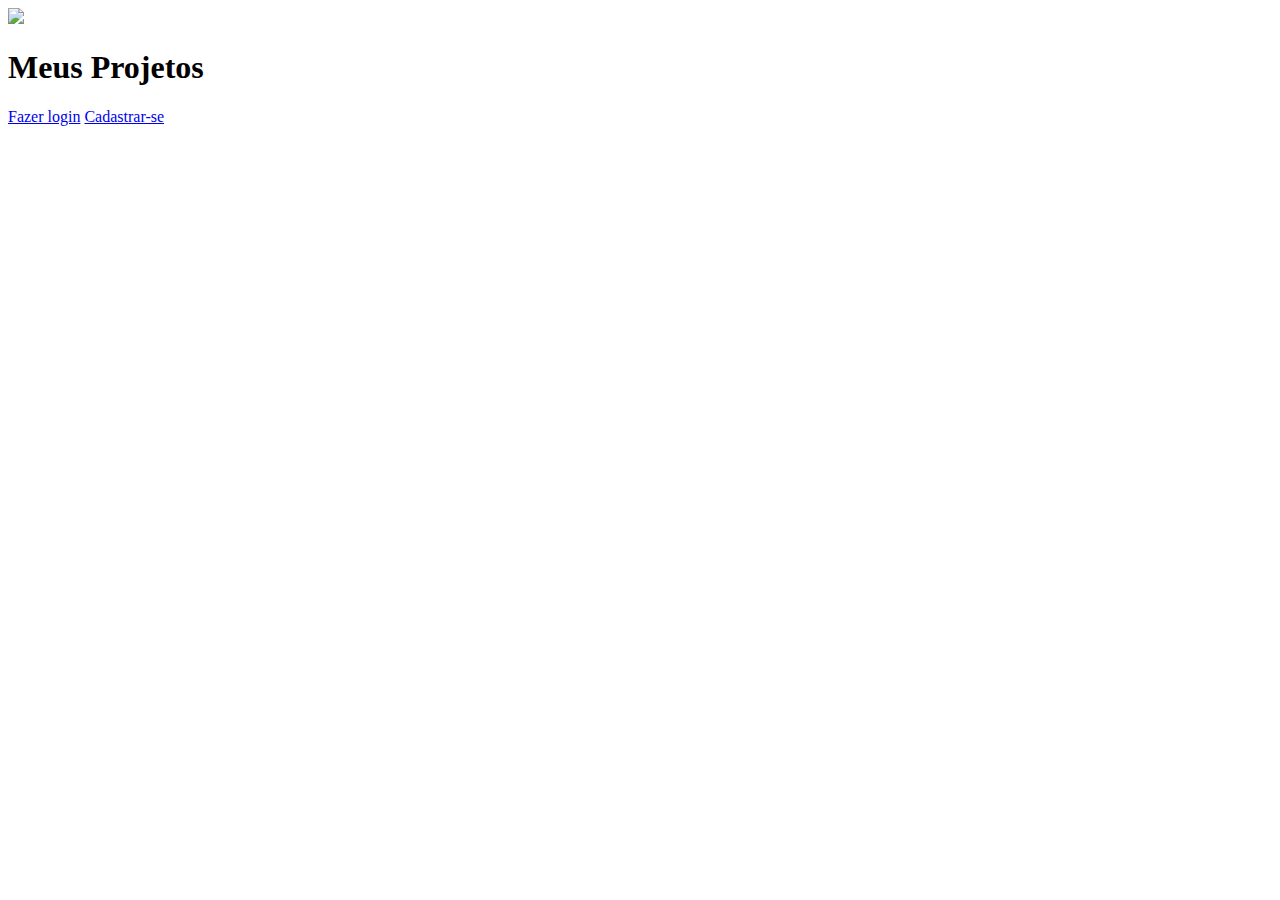
==== index.html @ cc803b82 "Add files via upload" ====
<!DOCTYPE html>
<html lang="en">
<head>
    <meta charset="UTF-8">
    <meta name="viewport" content="width=device-width, initial-scale=1.0">
    <title>Pagina Inicial</title>
    <link rel="shortcut icon" href="estilo.css">
</head>
<body>
    <div class="pag-inicial">
        <img src=".......">
        <h1> Meus Projetos</h1>

    <div class="pag-inicial">
        <a href="login.html"> Fazer login</a>
        <a href="cadastro.html">Cadastrar-se</a>
    </div>
</body>
</html>
---- estilo.css ----
body{
    background-image: linear-gradient(135deg );
    background-attachment: fixed;
    display: flex;
    justify-content: center;
    align-items: center;
    font-family: Helvetica, sans-serif;
}

.pag-inicial{
    background-color: ;
    padding: 80px;
}

div.pag-inicial {
    border-radius: 50px;
}

.pag-inicial img{
    width: 250px;
}

.botoes a{
    text-decoration: none;
    background-color: ;
    font-size: 20px;
    color: ;
    padding: 10px;
    border-radius: 10px;
    border-style: outset;
}
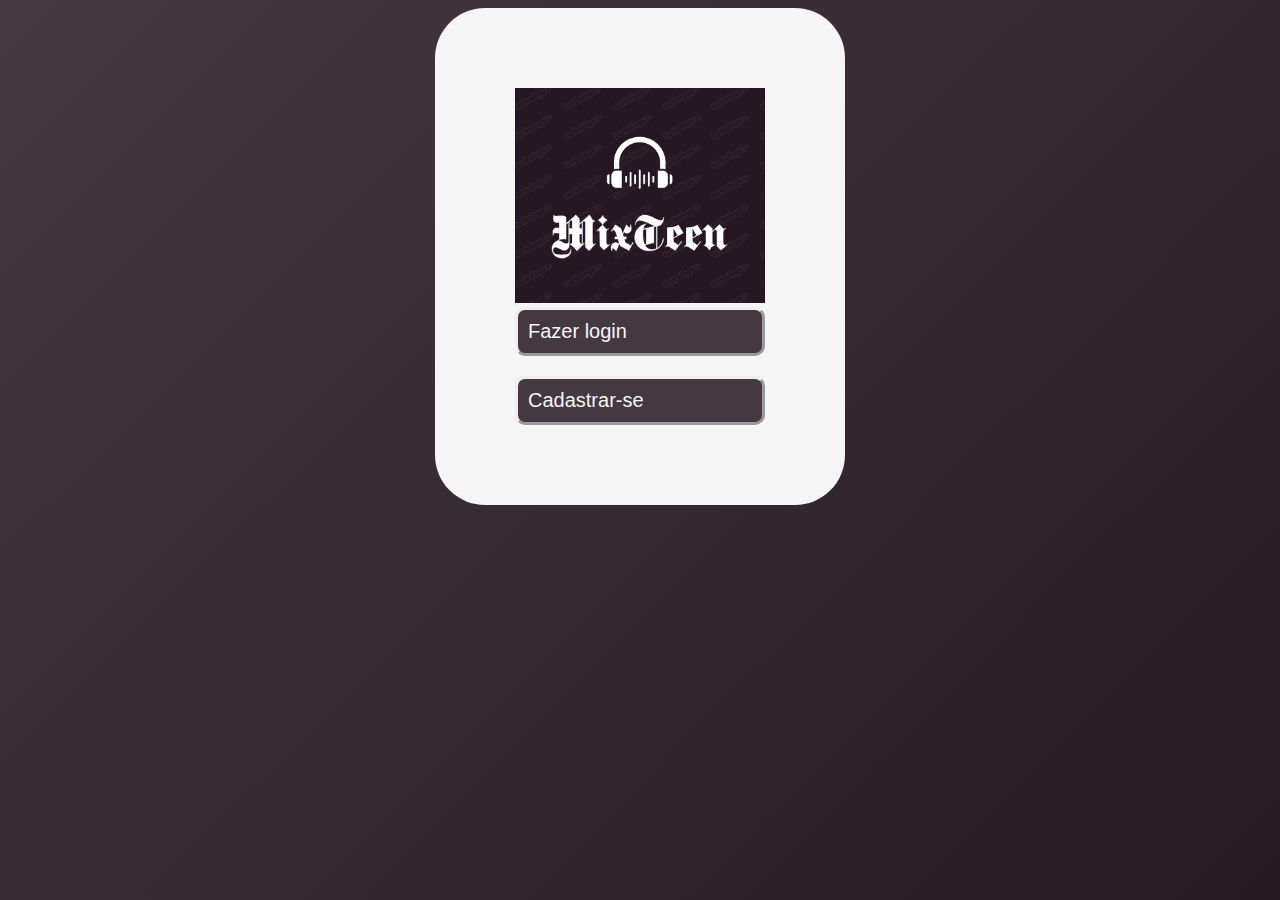
==== commit 3bab836c: "Add files via upload" ====
--- a/index.html
+++ b/index.html
@@ -4,16 +4,19 @@
     <meta charset="UTF-8">
     <meta name="viewport" content="width=device-width, initial-scale=1.0">
     <title>Pagina Inicial</title>
-    <link rel="shortcut icon" href="estilo.css">
+    <link rel="shortcut icon" href="Captura de tela 2024-09-25 144520.png" type="image/x-icon">
+    <link rel="stylesheet" href="estilo.css">
 </head>
 <body>
     <div class="pag-inicial">
-        <img src=".......">
-        <h1> Meus Projetos</h1>
+        <img src="Captura de tela 2024-09-25 144520.png">
+        <div class="botoes">
+        
 
-    <div class="pag-inicial">
+
         <a href="login.html"> Fazer login</a>
         <a href="cadastro.html">Cadastrar-se</a>
+        </div>
     </div>
 </body>
 </html>--- a/estilo.css
+++ b/estilo.css
@@ -1,5 +1,5 @@
 body{
-    background-image: linear-gradient(135deg );
+    background-image: linear-gradient(135deg, #443841, #271a23);
     background-attachment: fixed;
     display: flex;
     justify-content: center;
@@ -8,7 +8,7 @@
 }
 
 .pag-inicial{
-    background-color: ;
+    background-color: #f5f5f5;
     padding: 80px;
 }
 
@@ -22,10 +22,16 @@
 
 .botoes a{
     text-decoration: none;
-    background-color: ;
+    background-color:#443841 ;
     font-size: 20px;
-    color: ;
+    color:#f5f5f5 ;
     padding: 10px;
     border-radius: 10px;
     border-style: outset;
 }
+
+.botoes {
+    display: flex;
+    flex-direction: column;
+    gap: 20px;
+}